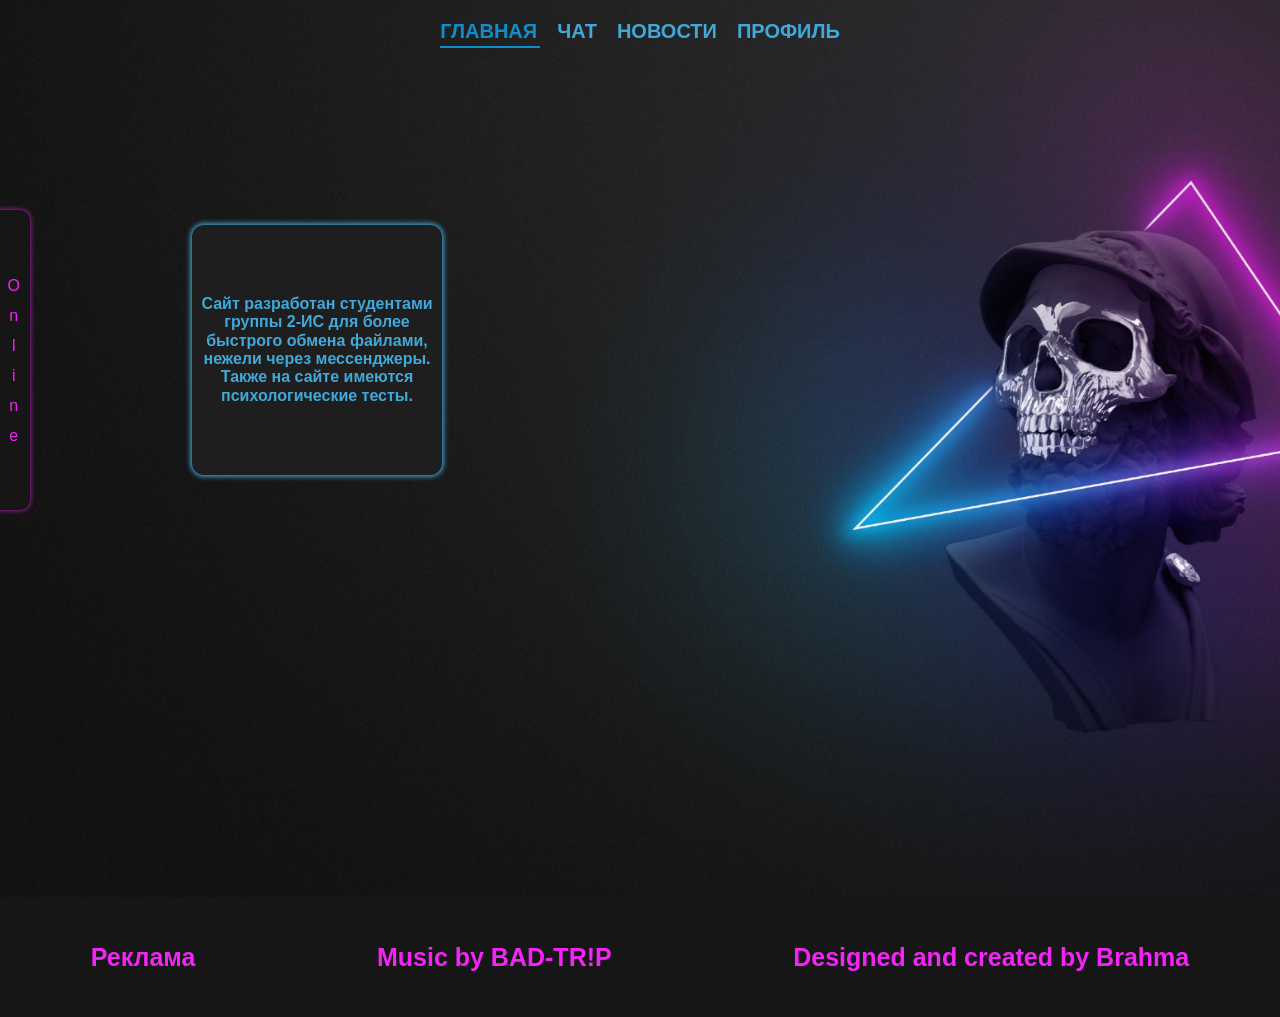
==== index.html @ a5eaafe4 "my first commit" ====
<!doctype html>
<html lang="ru">
<head>
    <script src="/index.js"></script>
    <meta charset="UTF-8">
    <meta name="viewport"
    content="width=device-width, user-scalable=no, initial-scale=1.0, maximum-scale=1.0, minimum-scale=1.0">
    <meta http-equiv="X-UA-Compatible" content="ie=edge">
    <link rel="stylesheet" href="css/index/anims.css">
    <link rel="stylesheet" href="css/index/media.css">
    <link rel="stylesheet" href="css/index/normalize.css">
    <link rel="stylesheet" href="css/index/style.css">
    <title>Главная</title>
    <link rel="shortcut icon" type="image/x-icon" href="/img/logo1.png">
</head>
<body>
    <div class="main-container">
        <header class="header">
            <div class="container">
                <div class="header-content">
                    <nav class="header-navigation">
                        <ul class="header-list">
                            <li class="header-list__item-active">
                                <a href="/index.html" class="header-list__link-active">
                                    Главная
                                </a>
                            </li>
                            <li class="header-list__item">
                                <a href="/chat.html" class="header-list__link">
                                    Чат
                                </a>
                            </li>
                            <li class="header-list__item">
                                <a href="/news.html" class="header-list__link">
                                    Новости
                                </a>
                            </li>
                            <li class="header-list__item">
                                <a href="/profile.html" class="header-list__link">
                                    Профиль
                                </a>
                            </li>
                        </ul>
                    </nav>
                </div>
            </div>
        </header>
    <main>
        <section>
            <div class="main-content">
                <div class="welcome">
                    <p class="main-text">
                        <!-- Lorem ipsum dolor sit amet consectetur adipisicing elit. Consequatur modi similique eligendi necessitatibus natus odio deserunt doloremque quidem minus aperiam! -->
                        Сайт разработан студентами группы 2-ИС 
                        для более быстрого обмена файлами, нежели через мессенджеры. 
                        Также на сайте имеются психологические тесты.
                    </p>
                </div>
            </div>
        </section>
        <div class="online">
            <div class="users-online">
                <a href="#"><img src="/img/profile_photo.png" alt="user_photo" class="users-photo-online__item"></a>
                <a href="#"><p class="users-name-online">Nickname</p></a>
                <a href="#"><img src="/img/profile_photo.png" alt="user_photo" class="users-photo-online__item"></a>
                <a href="#"><p class="users-name-online">Nickname</p></a>
                <a href="#"><img src="/img/profile_photo.png" alt="user_photo" class="users-photo-online__item"></a>
                <a href="#"><p class="users-name-online">Nickname</p></a>
                <a href="#"><img src="/img/profile_photo.png" alt="user_photo" class="users-photo-online__item"></a>
                <a href="#"><p class="users-name-online">Nickname</p></a>
                <a href="#"><img src="/img/profile_photo.png" alt="user_photo" class="users-photo-online__item"></a>
                <a href="#"><p class="users-name-online">Хаch.</p></a>
            </div>
            <div class="online-title">
                <p>O<br>n<br>l<br>i<br>n<br>e</p>
            </div>
        </div>
    </main>
    <footer class="footer-content">
            <p class="footer-content_item">Реклама</p>
            <p class="footer-content_item">Music by BAD-TR!P</p>
            <p class="footer-content_item"><span class="by">Designed and created</span> by Brahma</p>
    </footer>
</div>
<script src="/main.js"></script>
</body>
</html>
---- css/index/anims.css ----
@keyframes anim-for-content-block {
    0% {
        transform: translateY(10px);
    }
    50% {
        transform: translateY(-6px);
    }
}


@keyframes im_here {
    0% {
        margin-left: -270px;
    }

    25% {
        margin-left: -260px;
    }
    50% {
        margin-left: -270px;
    }
    75% {
        margin-left: -260px;
    }
    100% {
        margin-left: -270px;
    }
}
---- css/index/media.css ----
@media (max-width: 1440px) {
    
    section .welcome {
        height: 250px;
        width: 250px;
    }

    .welcome p {
        font-size: 16px;
    }
}

@media (max-width: 768px) {
    .footer-content p:first-child {
        display: none;
    }

    section .welcome {
        height: 250px;
        width: 250px;
    }

    .welcome p {
        font-size: 17px;
    }

    .online {
        visibility: hidden;
    }

    .footer-content > p {
        font-size: 23px;
    }

}

@media (max-width: 425px) {
    .header-list {
        font-size: 15px;
        padding: 5px;
    }

    section .welcome {
        margin-left: -5%;
        height: 225px;
        width: 225px;
    }
    
    section .welcome > p {
        font-size: 15px;
    }

    .footer-content > p {
        margin-top: -10%;
        font-size: 19px;
    }

}

@media (max-width: 375px) {

    .online {
        visibility: hidden;
    }

    .header-list__item-active {
        display: none;
    }

    footer .footer-content{
        color: red;
    }    

    .footer-content_item .by {
        display: none;
    }

    .footer-content_item:last-child::before {
        content: 'Site';
    }
}

@media (max-width: 320px) {



    .online {
        visibility: hidden;
    }

    .header-list__item-active {
        display: none;

    }

    footer {
        display: flex;
        flex-direction: column;
    }    
    

    .footer-content_item .by {
        display: none;
    }

    .footer-content_item:last-child::before {
        content: 'Site';
    }

}
---- css/index/style.css ----
@import url('./vars.css');

/* Полоса прокрутки */

body::-webkit-scrollbar {
    width: 8px;
}
  
body::-webkit-scrollbar-track {
    background: var(--theme-bg);
}

body::-webkit-scrollbar-thumb {
    border-radius: 10px;
    border: 2px solid #ad1aaf;
}

* {
    box-sizing: border-box;
    margin: 0;
    padding: 0;
    font-family: Arial;
}

html {
    background-color: var(--theme-bg);
}

/* HEADER */

header {
    position: relative;
    top: 0;
    display: flex;
    text-align: center;
    justify-content: center;
    height: 60px;
}

.header-content {
    width: 100%;
    flex-wrap: wrap;
}

.header-list {
    display: flex;
    list-style: none;
}

.header-navigation li{
    margin-top: 10px;
    font-size: 20px;
    padding: 10px;
    font-weight: bold;
    text-transform: uppercase;
}

/* HEADER-LIST__LINK */

.header-list__link {
    position: relative;
    text-decoration: none;
    color: var(--light-blue);
    text-transform: uppercase;
    padding-bottom: 5px;
    font-weight: bold;
}

.header-list__link:before {
    content: '';
    position: absolute;
    bottom: 0;
    left: 0;
    width: 100%;
    height: 2px;
    background-color: #0e8fcb;
    transform: scaleX(0);
    transition: all 0.2s ease-in-out;
}

.header-list__link:hover {
    color: #0e8fcb;
}

.header-list__link:hover::before {
    transform: scaleX(1);
    height: 2.5px;
}

.header-list__link:hover::before {
    color: var(--light-blue);
}

/* HEADER-LIST-LINK__ACTIVE */

.header-list__item-active a{
    text-decoration: none;
    color: #0e8fcb;
}

.header-list__link-active:before {
    content: '';
    position: absolute;
    bottom: 5.5px;
    top: 1;
    bottom: 12px;
    width: 100px;
    height: 2.5px;
    transform: scaleX(1);
    background-color: #0e8fcb;
}

/* CONTENT */


body:before {
	position: absolute;
	content: ' ';
    background-image: url('/img/bg.jpg');
    background-size: cover;
	background-position: 50% 0;
    background-repeat: no-repeat; 
	height: 100%;
	width: 100%;
	z-index: -1;
}

.main-content {
    display: flex;
    justify-content: center;
    width: 50%;
}

.welcome {
    position: absolute;
    z-index: -1;
    top: 25%;
    left: 15%;
    height: 375px;
    width: 350px;
    background-color: #1E1E1E;
    border-radius: 12px;
    box-shadow: 0 0 5px 1.5px var(--light-blue);
    display: flex;
    justify-content: center;
    align-items: center;
}

.main-text {
    font-weight: bold;
    font-size: 23px;
    color: var(--light-blue);
    text-align: center;
}

/* ONLINE */

.online {
    display: flex;
    justify-content: space-between;
    background-color: var(--theme-bg);
    box-shadow: 0 0 5px 0.5px var(--theme-text);
    border-radius: 10px;
    width: 300px;
    height: 300px;
    margin-top: 150px;
    margin-left: -270px;
    user-select: none;
    transition: 0.3s ease-in-out;
    animation-delay: 5s;
    animation-duration: 1.5s;
    animation-name: im_here;
}

.online:hover {
    margin-left: -10px;
}

.users-online {
    display: flex;
    flex-direction: column;
    align-items: center;
    padding-left: 10px;
    padding-top: 10px;
    flex-wrap: wrap;
}

.users-online a {
    text-decoration: none;
}

.users-name-online {
    color: var(--light-blue);
    font-size: 14px;
    padding: 5px;
}

.users-online img {
    width: 40px;
    height: 40px;
}

.online-title {
    display: flex;
    justify-content: left;
    text-align: center;
    margin-right: 10px;
    align-items: center;
}

.online-title p {
    color: var(--light-pink);
    margin-top: 10%;
    line-height: 30px;
}

/* FOOTER */

main {
    height: 93vh;
}

footer {
    background-color: var(--theme-bg);
    display: flex;
    justify-content: space-around;
    align-items: center;
    height: 120px;
    flex-wrap: wrap;
}

.footer-content_item {
    color: var(--light-pink);
    font-weight: bold;
    font-size: 25px;
}

.sticky {
    position: sticky;
    top: 0;
    left: 0;
    background-color: #0000008c;
    transition: background 1s ease;
}
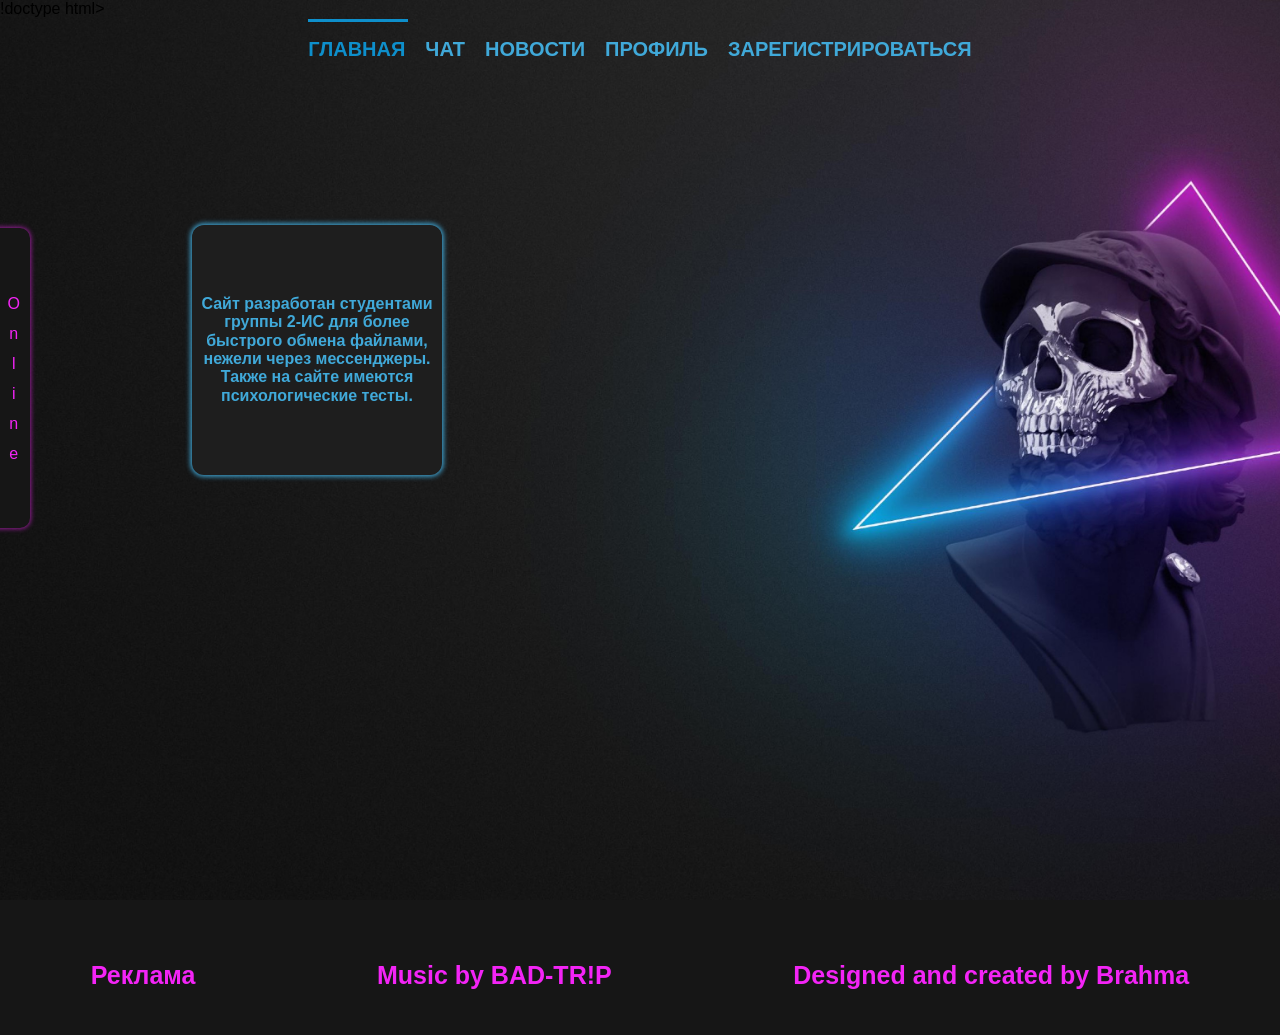
==== commit 28ea52a0: "проверка" ====
--- a/index.html
+++ b/index.html
@@ -1,4 +1,4 @@
-<!doctype html>
+!doctype html>
 <html lang="ru">
 <head>
     <script src="/index.js"></script>
@@ -11,7 +11,7 @@
     <link rel="stylesheet" href="css/index/normalize.css">
     <link rel="stylesheet" href="css/index/style.css">
     <title>Главная</title>
-    <link rel="shortcut icon" type="image/x-icon" href="/img/logo1.png">
+    <link rel="shortcut icon" type="image/x-icon" href="img/logo1.png">
 </head>
 <body>
     <div class="main-container">
@@ -21,23 +21,28 @@
                     <nav class="header-navigation">
                         <ul class="header-list">
                             <li class="header-list__item-active">
-                                <a href="/index.html" class="header-list__link-active">
+                                <a href="index.html" class="header-list__link-active">
                                     Главная
                                 </a>
                             </li>
                             <li class="header-list__item">
-                                <a href="/chat.html" class="header-list__link">
+                                <a href="chat.html" class="header-list__link">
                                     Чат
                                 </a>
                             </li>
                             <li class="header-list__item">
-                                <a href="/news.html" class="header-list__link">
+                                <a href="news.html" class="header-list__link">
                                     Новости
                                 </a>
                             </li>
                             <li class="header-list__item">
-                                <a href="/profile.html" class="header-list__link">
+                                <a href="profile.html" class="header-list__link">
                                     Профиль
+                                </a>
+                            </li>
+                            <li class="header-list__item">
+                                <a href="register.html" class="header-list__link">
+                                    Зарегистрироваться
                                 </a>
                             </li>
                         </ul>
@@ -60,15 +65,15 @@
         </section>
         <div class="online">
             <div class="users-online">
-                <a href="#"><img src="/img/profile_photo.png" alt="user_photo" class="users-photo-online__item"></a>
+                <a href="#"><img src="img/profile_photo.png" alt="user_photo" class="users-photo-online__item"></a>
                 <a href="#"><p class="users-name-online">Nickname</p></a>
-                <a href="#"><img src="/img/profile_photo.png" alt="user_photo" class="users-photo-online__item"></a>
+                <a href="#"><img src="img/profile_photo.png" alt="user_photo" class="users-photo-online__item"></a>
                 <a href="#"><p class="users-name-online">Nickname</p></a>
-                <a href="#"><img src="/img/profile_photo.png" alt="user_photo" class="users-photo-online__item"></a>
+                <a href="#"><img src="img/profile_photo.png" alt="user_photo" class="users-photo-online__item"></a>
                 <a href="#"><p class="users-name-online">Nickname</p></a>
-                <a href="#"><img src="/img/profile_photo.png" alt="user_photo" class="users-photo-online__item"></a>
+                <a href="#"><img src="img/profile_photo.png" alt="user_photo" class="users-photo-online__item"></a>
                 <a href="#"><p class="users-name-online">Nickname</p></a>
-                <a href="#"><img src="/img/profile_photo.png" alt="user_photo" class="users-photo-online__item"></a>
+                <a href="#"><img src="img/profile_photo.png" alt="user_photo" class="users-photo-online__item"></a>
                 <a href="#"><p class="users-name-online">Хаch.</p></a>
             </div>
             <div class="online-title">
@@ -82,6 +87,6 @@
             <p class="footer-content_item"><span class="by">Designed and created</span> by Brahma</p>
     </footer>
 </div>
-<script src="/main.js"></script>
+<script src="main.js"></script>
 </body>
 </html> 
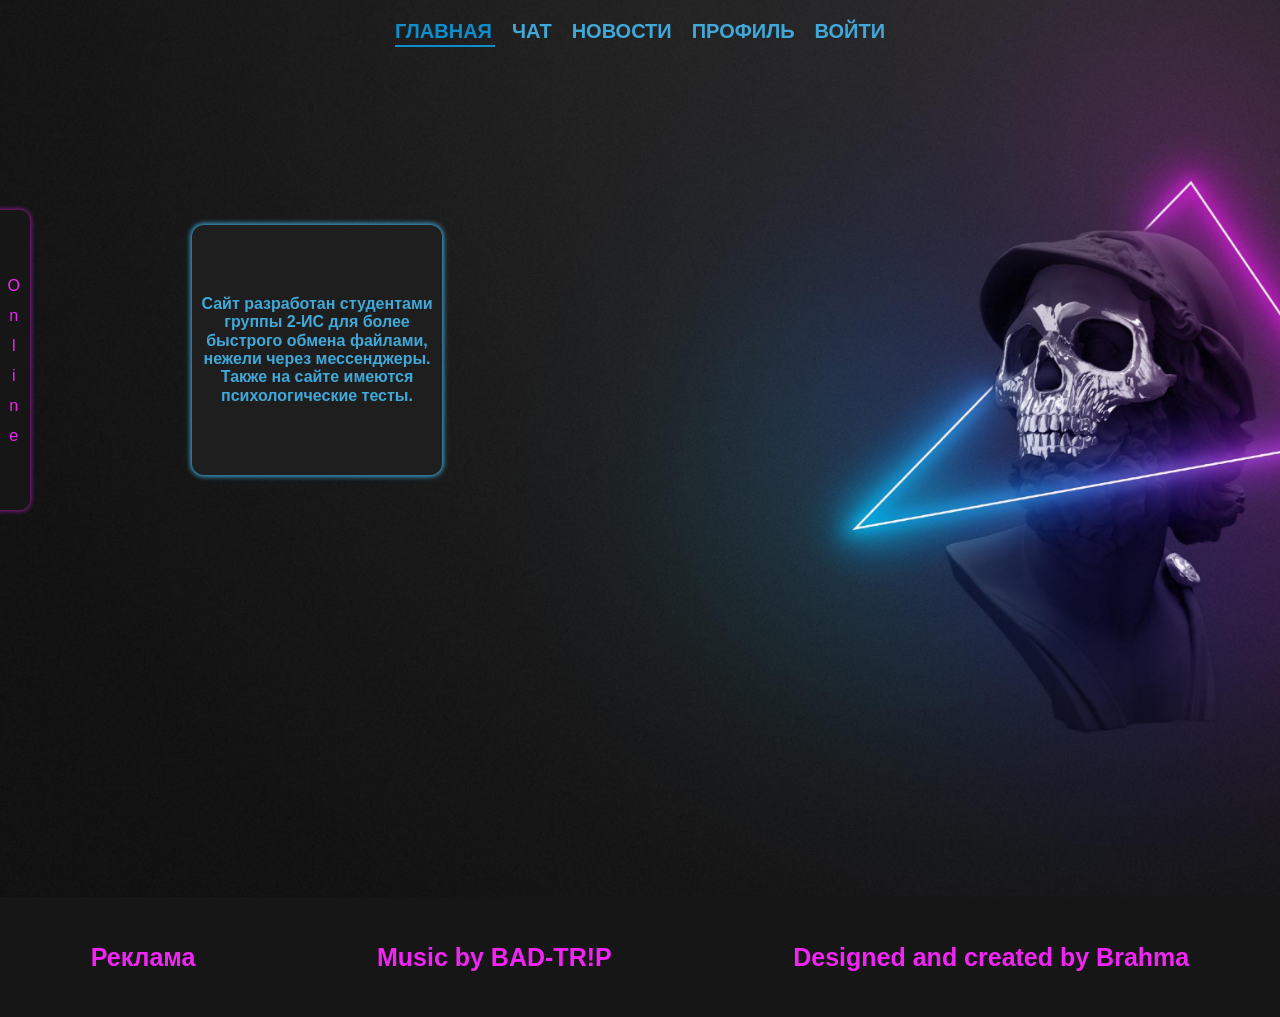
==== commit c97cc946: "Обновление" ====
--- a/index.html
+++ b/index.html
@@ -1,4 +1,4 @@
-!doctype html>
+<!doctype html>
 <html lang="ru">
 <head>
     <script src="/index.js"></script>
@@ -41,8 +41,8 @@
                                 </a>
                             </li>
                             <li class="header-list__item">
-                                <a href="register.html" class="header-list__link">
-                                    Зарегистрироваться
+                                <a href="login.html" class="header-list__link">
+                                    Войти
                                 </a>
                             </li>
                         </ul>
@@ -74,7 +74,7 @@
                 <a href="#"><img src="img/profile_photo.png" alt="user_photo" class="users-photo-online__item"></a>
                 <a href="#"><p class="users-name-online">Nickname</p></a>
                 <a href="#"><img src="img/profile_photo.png" alt="user_photo" class="users-photo-online__item"></a>
-                <a href="#"><p class="users-name-online">Хаch.</p></a>
+                <a href="#"><p class="users-name-online">Хад.</p></a>
             </div>
             <div class="online-title">
                 <p>O<br>n<br>l<br>i<br>n<br>e</p>
--- a/css/index/style.css
+++ b/css/index/style.css
@@ -102,8 +102,8 @@
     content: '';
     position: absolute;
     bottom: 5.5px;
-    top: 1;
-    bottom: 12px;
+    top: 1  ;
+    bottom: 13px;
     width: 100px;
     height: 2.5px;
     transform: scaleX(1);
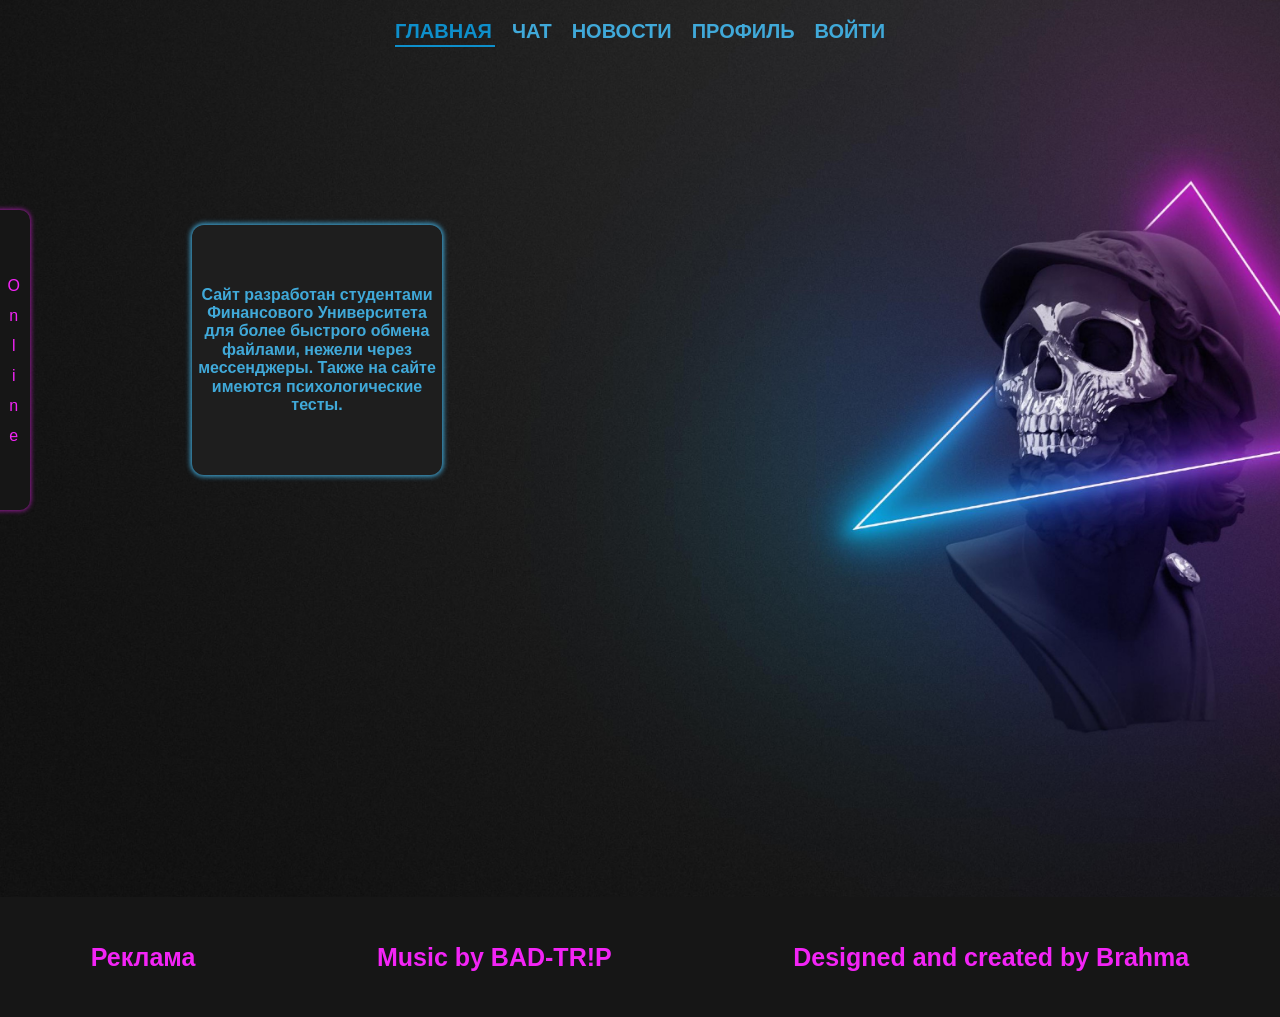
==== commit 56ee8efa: "Update index.html" ====
--- a/index.html
+++ b/index.html
@@ -56,7 +56,7 @@
                 <div class="welcome">
                     <p class="main-text">
                         <!-- Lorem ipsum dolor sit amet consectetur adipisicing elit. Consequatur modi similique eligendi necessitatibus natus odio deserunt doloremque quidem minus aperiam! -->
-                        Сайт разработан студентами группы 2-ИС 
+                        Сайт разработан студентами Финансового Университета
                         для более быстрого обмена файлами, нежели через мессенджеры. 
                         Также на сайте имеются психологические тесты.
                     </p>
@@ -74,7 +74,7 @@
                 <a href="#"><img src="img/profile_photo.png" alt="user_photo" class="users-photo-online__item"></a>
                 <a href="#"><p class="users-name-online">Nickname</p></a>
                 <a href="#"><img src="img/profile_photo.png" alt="user_photo" class="users-photo-online__item"></a>
-                <a href="#"><p class="users-name-online">Хад.</p></a>
+                <a href="#"><p class="users-name-online">Хач.</p></a>
             </div>
             <div class="online-title">
                 <p>O<br>n<br>l<br>i<br>n<br>e</p>
@@ -89,4 +89,4 @@
 </div>
 <script src="main.js"></script>
 </body>
-</html> +</html> 
--- a/css/index/style.css
+++ b/css/index/style.css
@@ -116,7 +116,7 @@
 body:before {
 	position: absolute;
 	content: ' ';
-    background-image: url('/img/bg.jpg');
+    background-image: url('../../img/bg.jpg');
     background-size: cover;
 	background-position: 50% 0;
     background-repeat: no-repeat; 
